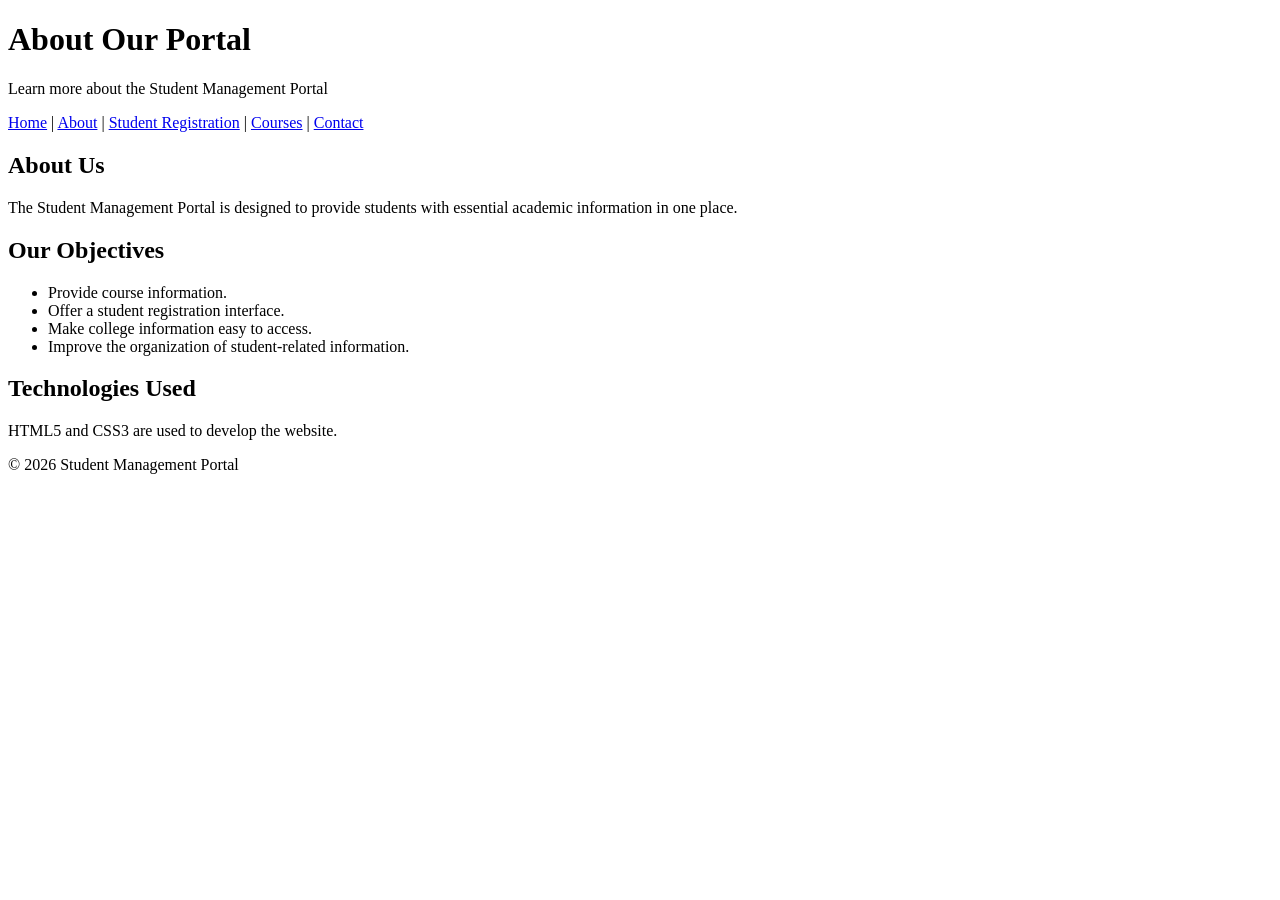
==== about.html @ 3eaec138 "Create about page" ====
<!DOCTYPE html>
<html lang="en">
<head>
    <meta charset="UTF-8">
    <meta name="viewport" content="width=device-width, initial-scale=1.0">
    <title>About - Student Management Portal</title>
</head>
<body>
    <header>
        <h1>About Our Portal</h1>
        <p>Learn more about the Student Management Portal</p>
    </header>

    <nav>
        <a href="index.html">Home</a> |
        <a href="about.html">About</a> |
        <a href="registration.html">Student Registration</a> |
        <a href="courses.html">Courses</a> |
        <a href="contact.html">Contact</a>
    </nav>

    <main>
        <h2>About Us</h2>
        <p>The Student Management Portal is designed to provide
        students with essential academic information in one place.</p>

        <h2>Our Objectives</h2>
        <ul>
            <li>Provide course information.</li>
            <li>Offer a student registration interface.</li>
            <li>Make college information easy to access.</li>
            <li>Improve the organization of student-related information.</li>
        </ul>

        <h2>Technologies Used</h2>
        <p>HTML5 and CSS3 are used to develop the website.</p>
    </main>

    <footer>
        <p>&copy; 2026 Student Management Portal</p>
    </footer>
</body>
</html>
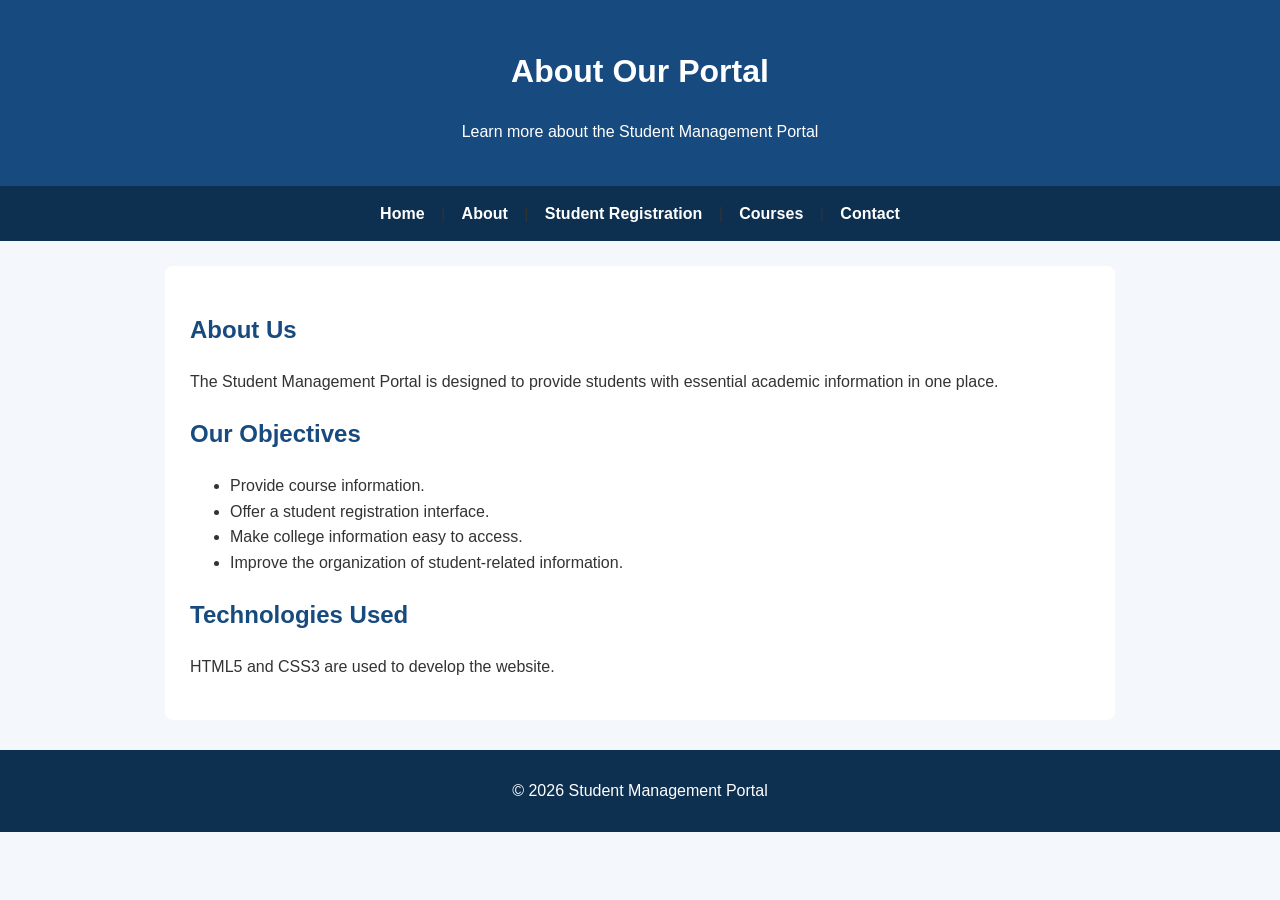
==== commit eb307349: "Add responsive CSS styling." ====
--- a/about.html
+++ b/about.html
@@ -5,6 +5,7 @@
     <meta charset="UTF-8">
     <meta name="viewport" content="width=device-width, initial-scale=1.0">
     <title>About - Student Management Portal</title>
+    <link rel="stylesheet" href="style.css">
 </head>
 <body>
     <header>
--- a/style.css
+++ b/style.css
@@ -0,0 +1,114 @@
+
+/* General page styling */
+body {
+    font-family: Arial, sans-serif;
+    margin: 0;
+    background-color: #f4f7fb;
+    color: #333333;
+    line-height: 1.6;
+}
+
+/* Header */
+header {
+    background-color: #174a7e;
+    color: white;
+    text-align: center;
+    padding: 25px;
+}
+
+/* Navigation */
+nav {
+    background-color: #0d2f50;
+    text-align: center;
+    padding: 15px;
+}
+
+nav a {
+    color: white;
+    text-decoration: none;
+    margin: 0 12px;
+    font-weight: bold;
+}
+
+nav a:hover {
+    color: #ffd166;
+    text-decoration: underline;
+}
+
+/* Main content */
+main {
+    max-width: 900px;
+    margin: 25px auto;
+    padding: 25px;
+    background-color: white;
+    border-radius: 8px;
+}
+
+/* Headings */
+h2 {
+    color: #174a7e;
+}
+
+/* Forms */
+input,
+select,
+textarea {
+    padding: 10px;
+    margin-top: 5px;
+    border: 1px solid #bbbbbb;
+    border-radius: 4px;
+    max-width: 100%;
+}
+
+button {
+    background-color: #174a7e;
+    color: white;
+    padding: 10px 18px;
+    border: none;
+    border-radius: 4px;
+    cursor: pointer;
+}
+
+button:hover {
+    background-color: #0d2f50;
+}
+
+/* Course table */
+table {
+    width: 100%;
+    border-collapse: collapse;
+}
+
+th,
+td {
+    padding: 12px;
+    text-align: left;
+    border: 1px solid #cccccc;
+}
+
+th {
+    background-color: #174a7e;
+    color: white;
+}
+
+/* Footer */
+footer {
+    background-color: #0d2f50;
+    color: white;
+    text-align: center;
+    padding: 12px;
+    margin-top: 30px;
+}
+
+/* Small screens */
+@media (max-width: 600px) {
+    nav a {
+        display: inline-block;
+        margin: 5px;
+    }
+
+    main {
+        margin: 12px;
+        padding: 15px;
+    }
+}
